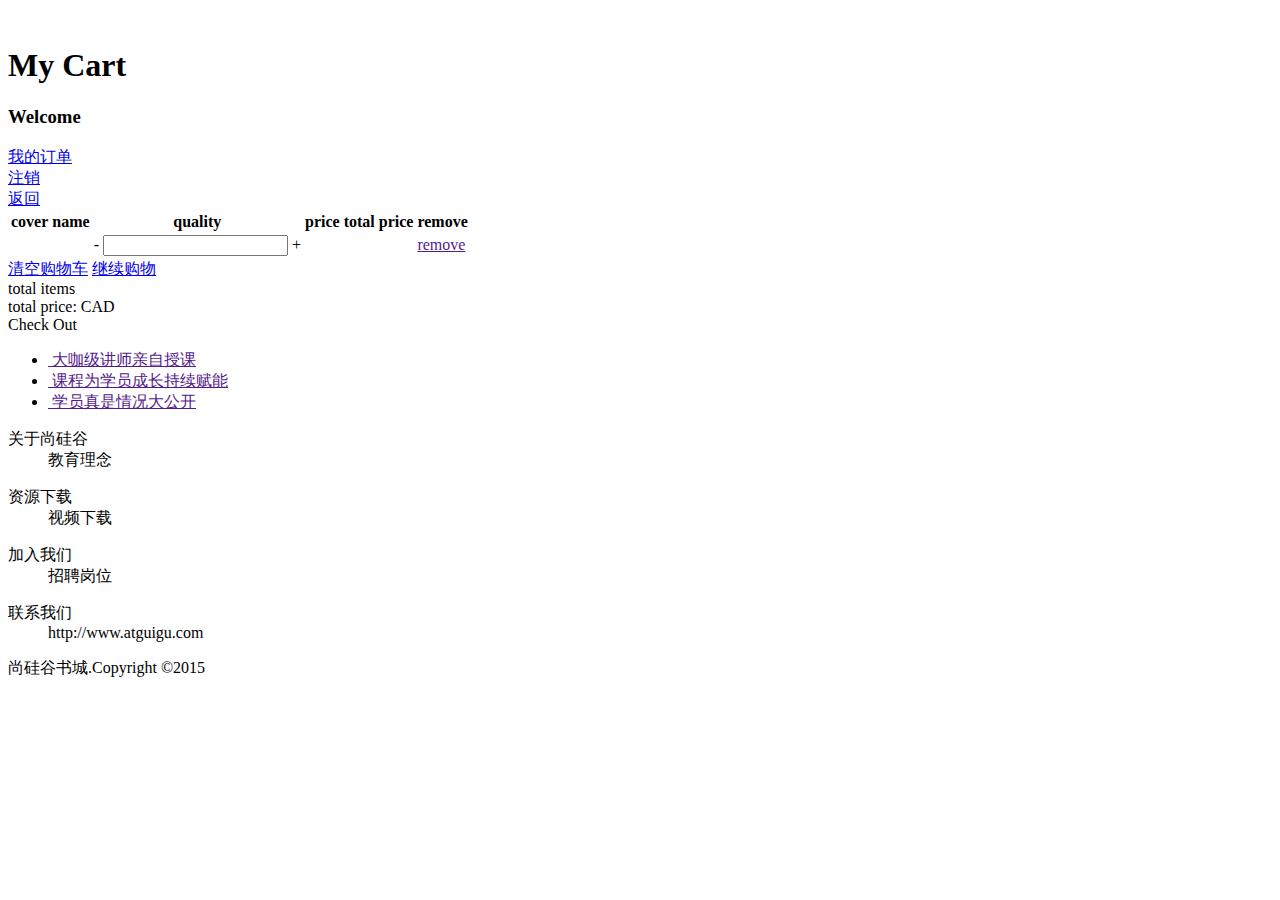
==== book/web/WEB-INF/pages/cart/cart.html @ 445bf323 "book shop main page and cart completed" ====
<!DOCTYPE html>
<html lang="en" xmlns:th="http://www.thymeleaf.org">
  <head>
    <meta charset="UTF-8" />
    <meta name="viewport" content="width=device-width, initial-scale=1.0" />
    <title>Document</title>
    <link rel="stylesheet" th:href="@{/static/css/minireset.css}" />
    <link rel="stylesheet" th:href="@{/static/css/common.css}" />
    <link rel="stylesheet" th:href="@{/static/css/cart.css}" />
  </head>
  <body>
    <div class="header">
      <div class="w">
        <div class="header-left">
          <a th:href="@{/WEB-INF/pages/index.html}">
            <img th:src="@{/static/img/logo.gif}" alt=""
          /></a>
          <h1>My Cart</h1>
        </div>
        <div class="header-right">
          <h3>Welcome <span th:text="${session.user.getUname()}"></span></h3>
          <div class="order"><a href="../order/order.html">我的订单</a></div>
          <div class="destory"><a href="../index.html">注销</a></div>
          <div class="gohome">
            <a href="../index.html">返回</a>
          </div>
        </div>
      </div>
    </div>
    <div class="list">
      <div class="w">
        <table>
          <thead>
            <tr>
              <th>cover</th>
              <th>name</th>

              <th>quality</th>
              <th>price</th>
              <th>total price</th>
              <th>remove</th>
            </tr>
          </thead>
          <tbody th:if="${session.user.getCart().getCartItemMap().size() > 0}" th:each="cartItem:${session.user.getCart().getCartItemMap().values()}">
            <tr>
              <td>
                <img th:src="@{|/static/uploads/${cartItem.getBook().getBookImg()}|}" alt="" />
              </td>
              <td th:text="${cartItem.getBook().getBookName()}"></td>
              <td>
                <span class="count">-</span>
                <input class="count-num" type="text" th:value="${cartItem.getBuyCount()}"/>
                <span class="count">+</span>
              </td>
              <td th:text="${cartItem.getBook().getPrice()}"></td>
              <td th:text="${cartItem.getBook().getPrice() * cartItem.getBuyCount()}"></td>
              <td><a href="">remove</a></td>
            </tr>
          </tbody>
        </table>
        <div class="footer">
          <div class="footer-left">
            <a href="#" class="clear-cart">清空购物车</a>
            <a href="#">继续购物</a>
          </div>
          <div class="footer-right">
            <div>total<span th:text="${session.user.getCart().getTotalItem()}"></span> items</div>
            <div class="total-price">total price: <span th:text="${session.user.getCart().getTotalPrice()}"></span>CAD</div>
            <a class="pay" th:href="checkout.html">Check Out</a>
          </div>
        </div>
      </div>
    </div>
    <div class="bottom">
      <div class="w">
        <div class="top">
          <ul>
            <li>
              <a href="">
                <img src="../../static/img/bottom1.png" alt="" />
                <span>大咖级讲师亲自授课</span>
              </a>
            </li>
            <li>
              <a href="">
                <img src="../../static/img/bottom.png" alt="" />
                <span>课程为学员成长持续赋能</span>
              </a>
            </li>
            <li>
              <a href="">
                <img src="../../static/img/bottom2.png" alt="" />
                <span>学员真是情况大公开</span>
              </a>
            </li>
          </ul>
        </div>
        <div class="content">
          <dl>
            <dt>关于尚硅谷</dt>
            <dd>教育理念</dd>
            <!-- <dd>名师团队</dd>
            <dd>学员心声</dd> -->
          </dl>
          <dl>
            <dt>资源下载</dt>
            <dd>视频下载</dd>
            <!-- <dd>资料下载</dd>
            <dd>工具下载</dd> -->
          </dl>
          <dl>
            <dt>加入我们</dt>
            <dd>招聘岗位</dd>
            <!-- <dd>岗位介绍</dd>
            <dd>招贤纳师</dd> -->
          </dl>
          <dl>
            <dt>联系我们</dt>
            <dd>http://www.atguigu.com</dd>
            <dd></dd>
          </dl>
        </div>
      </div>
      <div class="down">
        尚硅谷书城.Copyright ©2015
      </div>
    </div>
  </body>
</html>
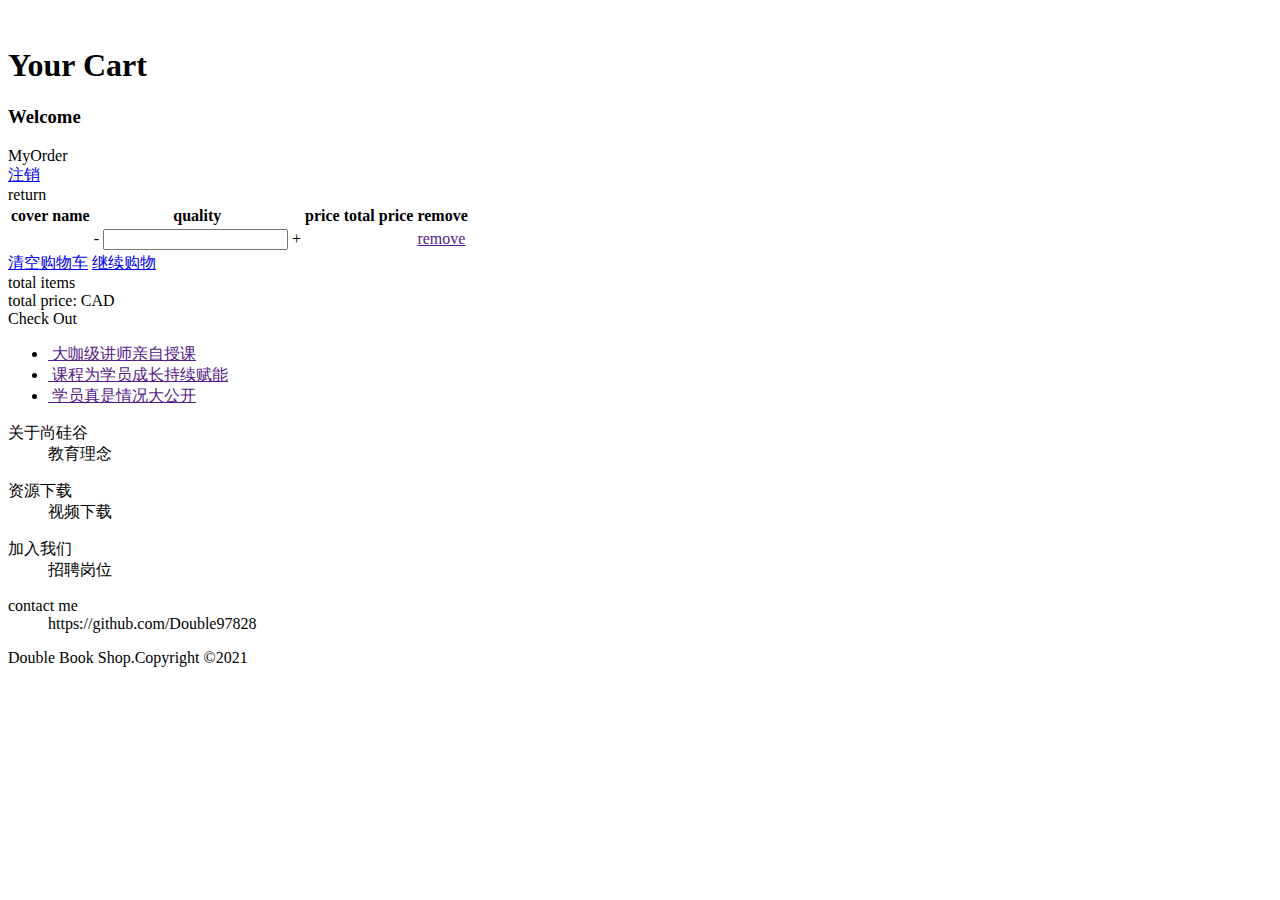
==== commit e6b2a251: "cart and caritem price double double lose precision fixed" ====
--- a/book/web/WEB-INF/pages/cart/cart.html
+++ b/book/web/WEB-INF/pages/cart/cart.html
@@ -7,6 +7,7 @@
     <link rel="stylesheet" th:href="@{/static/css/minireset.css}" />
     <link rel="stylesheet" th:href="@{/static/css/common.css}" />
     <link rel="stylesheet" th:href="@{/static/css/cart.css}" />
+    <script language="JavaScript" th:src="@{/static/script/cart.js}"></script>
   </head>
   <body>
     <div class="header">
@@ -15,14 +16,14 @@
           <a th:href="@{/WEB-INF/pages/index.html}">
             <img th:src="@{/static/img/logo.gif}" alt=""
           /></a>
-          <h1>My Cart</h1>
+          <h1>Your Cart</h1>
         </div>
         <div class="header-right">
           <h3>Welcome <span th:text="${session.user.getUname()}"></span></h3>
-          <div class="order"><a href="../order/order.html">我的订单</a></div>
+          <div class="order"><a th:href="@{order.do(operate='showOrder')}">MyOrder</a></div>
           <div class="destory"><a href="../index.html">注销</a></div>
           <div class="gohome">
-            <a href="../index.html">返回</a>
+            <a th:href="@{page.do(operate='page', page='index')}">return</a>
           </div>
         </div>
       </div>
@@ -48,12 +49,12 @@
               </td>
               <td th:text="${cartItem.getBook().getBookName()}"></td>
               <td>
-                <span class="count">-</span>
+                <span class="count" th:onclick="|editCartCount(${cartItem.getId()},${cartItem.getBuyCount() - 1})|">-</span>
                 <input class="count-num" type="text" th:value="${cartItem.getBuyCount()}"/>
-                <span class="count">+</span>
+                <span class="count" th:onclick="|editCartCount(${cartItem.getId()}, ${cartItem.getBuyCount() + 1})|">+</span>
               </td>
               <td th:text="${cartItem.getBook().getPrice()}"></td>
-              <td th:text="${cartItem.getBook().getPrice() * cartItem.getBuyCount()}"></td>
+              <td th:text="${cartItem.getItemTotal()}"></td>
               <td><a href="">remove</a></td>
             </tr>
           </tbody>
@@ -66,7 +67,7 @@
           <div class="footer-right">
             <div>total<span th:text="${session.user.getCart().getTotalItem()}"></span> items</div>
             <div class="total-price">total price: <span th:text="${session.user.getCart().getTotalPrice()}"></span>CAD</div>
-            <a class="pay" th:href="checkout.html">Check Out</a>
+            <a class="pay" th:href="@{/order.do(operate='checkOut')}">Check Out</a>
           </div>
         </div>
       </div>
@@ -99,31 +100,23 @@
           <dl>
             <dt>关于尚硅谷</dt>
             <dd>教育理念</dd>
-            <!-- <dd>名师团队</dd>
-            <dd>学员心声</dd> -->
           </dl>
           <dl>
             <dt>资源下载</dt>
             <dd>视频下载</dd>
-            <!-- <dd>资料下载</dd>
-            <dd>工具下载</dd> -->
           </dl>
           <dl>
             <dt>加入我们</dt>
             <dd>招聘岗位</dd>
-            <!-- <dd>岗位介绍</dd>
-            <dd>招贤纳师</dd> -->
           </dl>
           <dl>
-            <dt>联系我们</dt>
-            <dd>http://www.atguigu.com</dd>
+            <dt>contact me</dt>
+            <dd>https://github.com/Double97828</dd>
             <dd></dd>
           </dl>
         </div>
       </div>
-      <div class="down">
-        尚硅谷书城.Copyright ©2015
-      </div>
+      <div class="down">Double Book Shop.Copyright ©2021</div>
     </div>
   </body>
 </html>
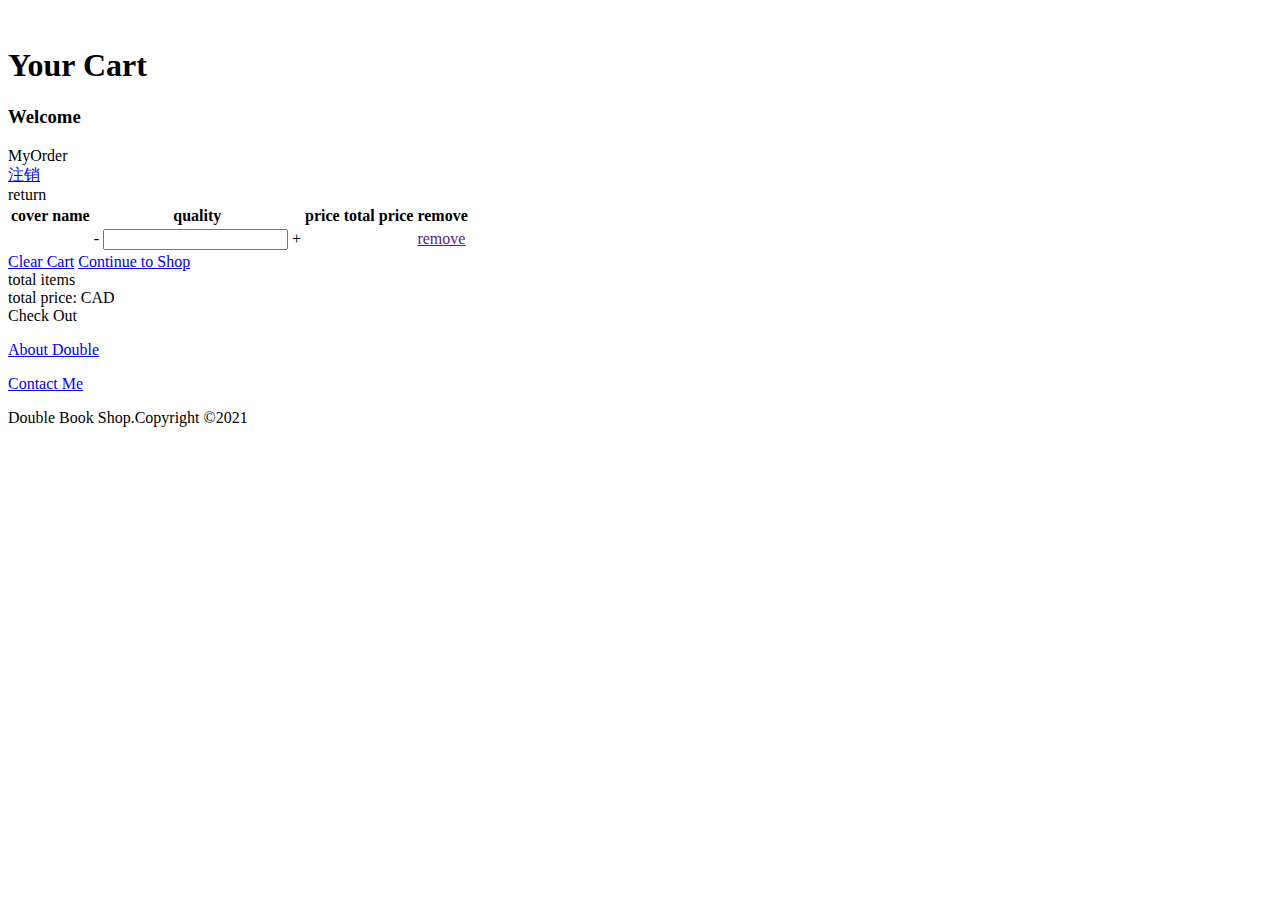
==== commit 5c6a0832: "function register created" ====
--- a/book/web/WEB-INF/pages/cart/cart.html
+++ b/book/web/WEB-INF/pages/cart/cart.html
@@ -14,7 +14,7 @@
       <div class="w">
         <div class="header-left">
           <a th:href="@{/WEB-INF/pages/index.html}">
-            <img th:src="@{/static/img/logo.gif}" alt=""
+            <img th:src="@{/static/img/logo.jpg}" alt=""
           /></a>
           <h1>Your Cart</h1>
         </div>
@@ -61,8 +61,8 @@
         </table>
         <div class="footer">
           <div class="footer-left">
-            <a href="#" class="clear-cart">清空购物车</a>
-            <a href="#">继续购物</a>
+            <a href="#" class="clear-cart">Clear Cart</a>
+            <a href="#">Continue to Shop</a>
           </div>
           <div class="footer-right">
             <div>total<span th:text="${session.user.getCart().getTotalItem()}"></span> items</div>
@@ -74,45 +74,16 @@
     </div>
     <div class="bottom">
       <div class="w">
-        <div class="top">
-          <ul>
-            <li>
-              <a href="">
-                <img src="../../static/img/bottom1.png" alt="" />
-                <span>大咖级讲师亲自授课</span>
-              </a>
-            </li>
-            <li>
-              <a href="">
-                <img src="../../static/img/bottom.png" alt="" />
-                <span>课程为学员成长持续赋能</span>
-              </a>
-            </li>
-            <li>
-              <a href="">
-                <img src="../../static/img/bottom2.png" alt="" />
-                <span>学员真是情况大公开</span>
-              </a>
-            </li>
-          </ul>
-        </div>
         <div class="content">
-          <dl>
-            <dt>关于尚硅谷</dt>
-            <dd>教育理念</dd>
+          <dl >
+            <dt>
+              <a href="https://www.linkedin.com/in/beiyi-zhang-933a45252/" target="_blank">About Double</a>
+            </dt>
           </dl>
           <dl>
-            <dt>资源下载</dt>
-            <dd>视频下载</dd>
-          </dl>
-          <dl>
-            <dt>加入我们</dt>
-            <dd>招聘岗位</dd>
-          </dl>
-          <dl>
-            <dt>contact me</dt>
-            <dd>https://github.com/Double97828</dd>
-            <dd></dd>
+            <dt >
+              <a href="https://github.com/Double97828" target="_blank">Contact Me</a>
+            </dt>
           </dl>
         </div>
       </div>
